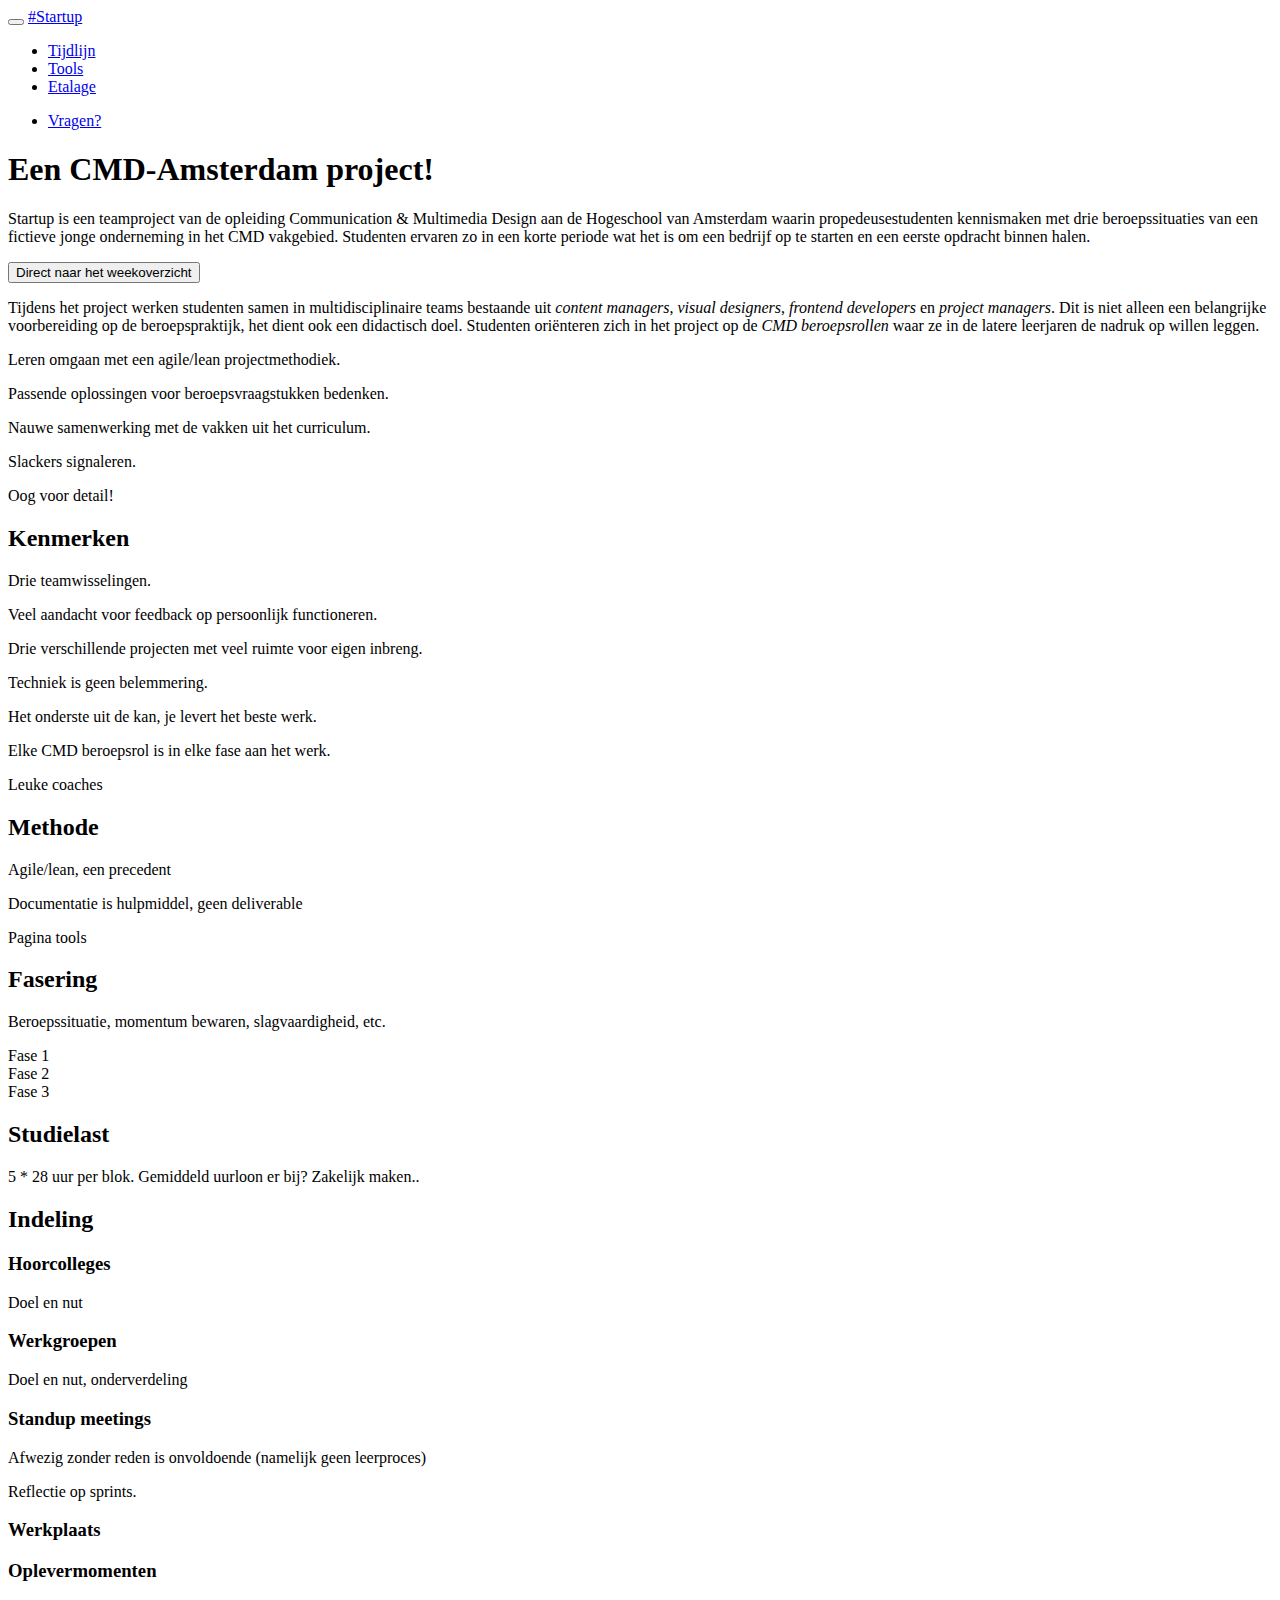
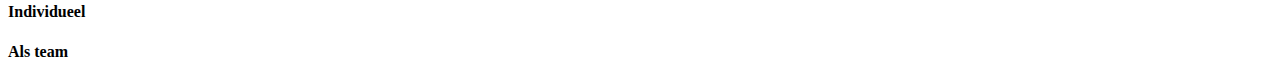
==== index.html @ 9c46c63d "wrote some content" ====
<!DOCTYPE html>
<html lang="en">
<head>
    <meta charset="utf-8">
    <meta name="viewport" content="width=device-width, initial-scale=1.0">
    <meta name="description" content="">
    <meta name="author" content="Justus Sturkenboom <j.p.sturkenboom@hva.nl>">
    <link rel="shortcut icon" href="/pics/favicon.ico">

    <title>Project Startup</title>
    <link href="/css/bootstrap.css" rel="stylesheet">
    <link href="/css/startup.css" rel="stylesheet">

    <!--[if lt IE 9]>
    <script src="/js/html5shiv.js"></script>
    <script src="/js/respond.min.js"></script>
    <![endif]-->
</head>
<body>

    <div class="navbar navbar-default navbar-fixed-top">
        <div class="container">
            <div class="navbar-header">
                <button type="button" class="navbar-toggle" data-toggle="collapse" data-target=".navbar-collapse">
                    <span class="icon-bar"></span>
                    <span class="icon-bar"></span>
                    <span class="icon-bar"></span>
                </button>
                <a class="navbar-brand" href="/index.html">#Startup</a>
            </div>
            <div class="navbar-collapse collapse">
                <ul class="nav navbar-nav">
                    <li><a href="tijdlijn.html">Tijdlijn</a></li>
                    <li><a href="tools.html">Tools</a></li>
                    <li><a href="etalage.html">Etalage</a></li>
                </ul>
                <ul class="nav navbar-nav navbar-right">
                    <li><a href="http://moodle.dmci.hva.nl">Vragen?</a></li>
                </ul>
            </div>
        </div>
    </div>

    <div class="container">

        <div class="jumbotron">
            <h1>Een CMD-Amsterdam project!</h1>
            <p class="lead">Startup is een teamproject van de opleiding Communication &amp; Multimedia Design aan de Hogeschool van Amsterdam waarin propedeusestudenten kennismaken met drie beroepssituaties van een fictieve jonge onderneming in het CMD vakgebied. Studenten ervaren zo in een korte periode wat het is om een bedrijf op te starten en een eerste opdracht binnen halen.</p>
        </div>

        <div class="row">
            <div class="col-md-12">
                <button type="button" class="btn btn-primary" onclick="document.location='tijdlijn.html#current';">
                    <span class="glyphicon glyphicon-list-alt"></span>
                    Direct naar het weekoverzicht
                </button>
            </div>
        </div>

        <div class="row">
            <div class="col-md-4">
                <span class="glyphicon glyphicon-user centered-icon"></span>
                <p>Tijdens het project werken studenten samen in multidisciplinaire teams bestaande uit <em>content managers</em>, <em>visual designers</em>, <em>frontend developers</em> en <em>project managers</em>. Dit is niet alleen een belangrijke voorbereiding op de beroepspraktijk, het dient ook een didactisch doel. Studenten oriënteren zich in het project op de <em>CMD beroepsrollen</em> waar ze in de latere leerjaren de nadruk op willen leggen.</p>
            </div>
            <div class="col-md-4">
                <span class="glyphicon glyphicon-repeat centered-icon"></span>
                <p>Leren omgaan met een agile/lean projectmethodiek.</p>
                <p>Passende oplossingen voor beroepsvraagstukken bedenken.</p>
            </div>
            <div class="col-md-4">
                <span class="glyphicon glyphicon-th-large centered-icon"></span>
                <p>Nauwe samenwerking met de vakken uit het curriculum.</p>
                <p>Slackers signaleren.</p>
                <p>Oog voor detail!</p>
            </div>
        </div>

        <h2>Kenmerken</h2>
        <p>Drie teamwisselingen.</p>
        <p>Veel aandacht voor feedback op persoonlijk functioneren.</p>
        <p>Drie verschillende projecten met veel ruimte voor eigen inbreng.</p>
        <p>Techniek is geen belemmering.</p>
        <p>Het onderste uit de kan, je levert het beste werk.</p>
        <p>Elke CMD beroepsrol is in elke fase aan het werk.</p>
        <p>Leuke coaches</p>

        <h2>Methode</h2>
        <p>Agile/lean, een precedent</p>
        <p>Documentatie is hulpmiddel, geen deliverable</p>
        <p>Pagina tools</p>

        <h2>Fasering</h2>
        <p>Beroepssituatie, momentum bewaren, slagvaardigheid, etc.</p>
        <div class="row">
            <div class="col-md-2">Fase 1</div>
            <div class="col-md-4">Fase 2</div>
            <div class="col-md-6">Fase 3</div>
        </div>

        <h2>Studielast</h2>
        <p>5 * 28 uur per blok. Gemiddeld uurloon er bij? Zakelijk maken..</p>

        <h2>Indeling</h2>
        <p></p>

        <h3>Hoorcolleges</h3>
        <p>Doel en nut</p>

        <h3>Werkgroepen</h3>
        <p>Doel en nut, onderverdeling</p>

        <h3>Standup meetings</h3>
        <p>Afwezig zonder reden is onvoldoende (namelijk geen leerproces)</p>
        <p>Reflectie op sprints.</p>

        <h3>Werkplaats</h3>

        <h3>Oplevermomenten</h3>

        <h4>Individueel</h4>

        <h4>Als team</h4>




      <!--h3>Three equal columns</h3>
      <p>Get three equal-width columns <strong>starting at desktops and scaling to large desktops</strong>. On mobile devices, tablets and below, the columns will automatically stack.</p>
      <div class="row">
        <div class="col-md-4">.col-md-4</div>
        <div class="col-md-4">.col-md-4</div>
        <div class="col-md-4">.col-md-4</div>
      </div>

      <h3>Three unequal columns</h3>
      <p>Get three columns <strong>starting at desktops and scaling to large desktops</strong> of various widths. Remember, grid columns should add up to twelve for a single horizontal block. More than that, and columns start stacking no matter the viewport.</p>
      <div class="row">
        <div class="col-md-2">Fase 1</div>
        <div class="col-md-4">Fase 2</div>
        <div class="col-md-6">Fase 3</div>
      </div>

      <h3>Two columns</h3>
      <p>Get two columns <strong>starting at desktops and scaling to large desktops</strong>.</p>
      <div class="row">
        <div class="col-md-8">.col-md-8</div>
        <div class="col-md-4">.col-md-4</div>
      </div>

      <h3>Full width, single column</h3>
      <p class="text-warning">No grid classes are necessary for full-width elements.</p>

      <hr>

      <h3>Two columns with two nested columns</h3>
      <p>Per the documentation, nesting is easy—just put a row of columns within an existing row. This gives you two columns <strong>starting at desktops and scaling to large desktops</strong>, with another two (equal widths) within the larger column.</p>
      <p>At mobile device sizes, tablets and down, these columns and their nested columns will stack.</p>
      <div class="row">
        <div class="col-md-8">
          .col-md-8
          <div class="row">
            <div class="col-md-6">.col-md-6</div>
            <div class="col-md-6">.col-md-6</div>
          </div>
        </div>
        <div class="col-md-4">.col-md-4</div>
      </div>

      <hr>

      <h3>Mixed: mobile and desktop</h3>
      <p>The Bootstrap 3 grid system has four tiers of classes: xs (phones), sm (tablets), md (desktops), and lg (larger desktops). You can use nearly any combination of these classes to create more dynamic and flexible layouts.</p>
      <p>Each tier of classes scales up, meaning if you plan on setting the same widths for xs and sm, you only need to specify xs.</p>
      <div class="row">
        <div class="col-xs-12 col-md-8">.col-xs-12 .col-md-8</div>
        <div class="col-xs-6 col-md-4">.col-xs-6 .col-md-4</div>
      </div>
      <div class="row">
        <div class="col-xs-6 col-md-4">.col-xs-6 .col-md-4</div>
        <div class="col-xs-6 col-md-4">.col-xs-6 .col-md-4</div>
        <div class="col-xs-6 col-md-4">.col-xs-6 .col-md-4</div>
      </div>
      <div class="row">
        <div class="col-xs-6 col-md-6">.col-xs-6 .col-md-6</div>
        <div class="col-xs-6 col-md-6">.col-xs-6 .col-md-6</div>
      </div>

      <hr>

      <h3>Mixed: mobile, tablet, and desktop</h3>
      <p></p>
      <div class="row">
        <div class="col-xs-12 col-sm-8 col-lg-8">.col-xs-12 .col-lg-8</div>
        <div class="col-xs-6 col-sm-4 col-lg-4">.col-xs-6 .col-lg-4</div>
      </div>
      <div class="row">
        <div class="col-xs-6 col-sm-4 col-lg-4">.col-xs-6 .col-sm-4 .col-lg-4</div>
        <div class="col-xs-6 col-sm-4 col-lg-4">.col-xs-6 .col-sm-4 .col-lg-4</div>
        <div class="col-xs-6 col-sm-4 col-lg-4">.col-xs-6 .col-sm-4 .col-lg-4</div>
      </div>
      <div class="row">
        <div class="col-xs-6 col-sm-6 col-lg-6">.col-xs-6 .col-sm-6 .col-lg-6</div>
        <div class="col-xs-6 col-sm-6 col-lg-6">.col-xs-6 .col-sm-6 .col-lg-6</div>
      </div-->

    </div> <!-- /container -->


    <!-- Bootstrap core JavaScript -->
    <script src="/js/jquery.min.js"></script>
    <script src="/js/bootstrap.min.js"></script>
</body>
</html>
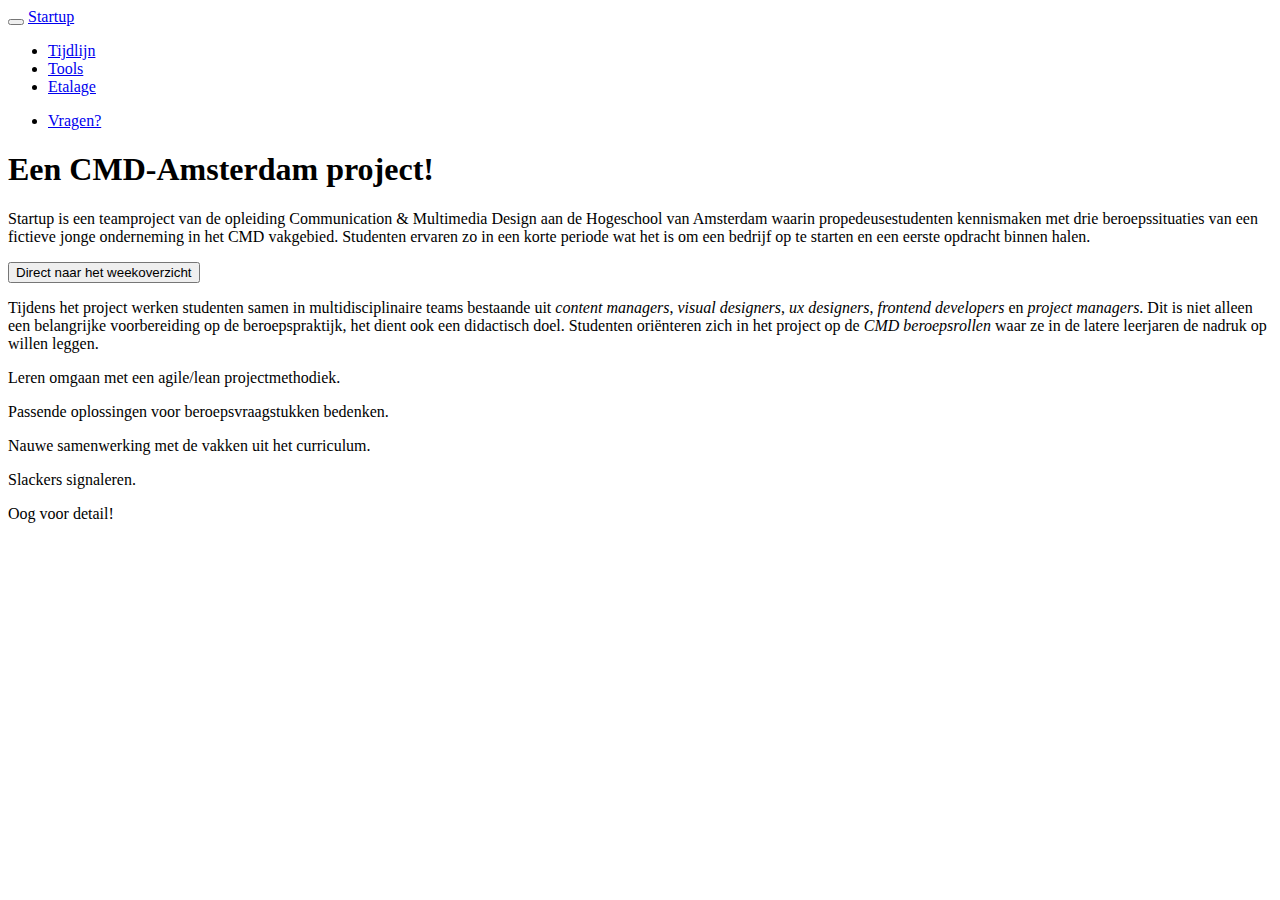
==== commit 3ec024a0: "redirected questions to the wikiwiki!" ====
--- a/index.html
+++ b/index.html
@@ -26,7 +26,7 @@
                     <span class="icon-bar"></span>
                     <span class="icon-bar"></span>
                 </button>
-                <a class="navbar-brand" href="/index.html">#Startup</a>
+                <a class="navbar-brand" href="/index.html">Startup</a>
             </div>
             <div class="navbar-collapse collapse">
                 <ul class="nav navbar-nav">
@@ -35,7 +35,7 @@
                     <li><a href="etalage.html">Etalage</a></li>
                 </ul>
                 <ul class="nav navbar-nav navbar-right">
-                    <li><a href="http://moodle.dmci.hva.nl">Vragen?</a></li>
+                    <li><a href="https://github.com/CMDA/Startup/wiki">Vragen?</a></li>
                 </ul>
             </div>
         </div>
@@ -43,7 +43,7 @@
 
     <div class="container">
 
-        <div class="jumbotron">
+        <div class="jumbotron startup">
             <h1>Een CMD-Amsterdam project!</h1>
             <p class="lead">Startup is een teamproject van de opleiding Communication &amp; Multimedia Design aan de Hogeschool van Amsterdam waarin propedeusestudenten kennismaken met drie beroepssituaties van een fictieve jonge onderneming in het CMD vakgebied. Studenten ervaren zo in een korte periode wat het is om een bedrijf op te starten en een eerste opdracht binnen halen.</p>
         </div>
@@ -60,7 +60,7 @@
         <div class="row">
             <div class="col-md-4">
                 <span class="glyphicon glyphicon-user centered-icon"></span>
-                <p>Tijdens het project werken studenten samen in multidisciplinaire teams bestaande uit <em>content managers</em>, <em>visual designers</em>, <em>frontend developers</em> en <em>project managers</em>. Dit is niet alleen een belangrijke voorbereiding op de beroepspraktijk, het dient ook een didactisch doel. Studenten oriënteren zich in het project op de <em>CMD beroepsrollen</em> waar ze in de latere leerjaren de nadruk op willen leggen.</p>
+                <p>Tijdens het project werken studenten samen in multidisciplinaire teams bestaande uit <em>content managers</em>, <em>visual designers</em>, <em>ux designers</em>, <em>frontend developers</em> en <em>project managers</em>. Dit is niet alleen een belangrijke voorbereiding op de beroepspraktijk, het dient ook een didactisch doel. Studenten oriënteren zich in het project op de <em>CMD beroepsrollen</em> waar ze in de latere leerjaren de nadruk op willen leggen.</p>
             </div>
             <div class="col-md-4">
                 <span class="glyphicon glyphicon-repeat centered-icon"></span>
@@ -75,7 +75,7 @@
             </div>
         </div>
 
-        <h2>Kenmerken</h2>
+        <!-- <h2>Kenmerken</h2>
         <p>Drie teamwisselingen.</p>
         <p>Veel aandacht voor feedback op persoonlijk functioneren.</p>
         <p>Drie verschillende projecten met veel ruimte voor eigen inbreng.</p>
@@ -119,7 +119,7 @@
 
         <h4>Individueel</h4>
 
-        <h4>Als team</h4>
+        <h4>Als team</h4> -->
 
 
 
